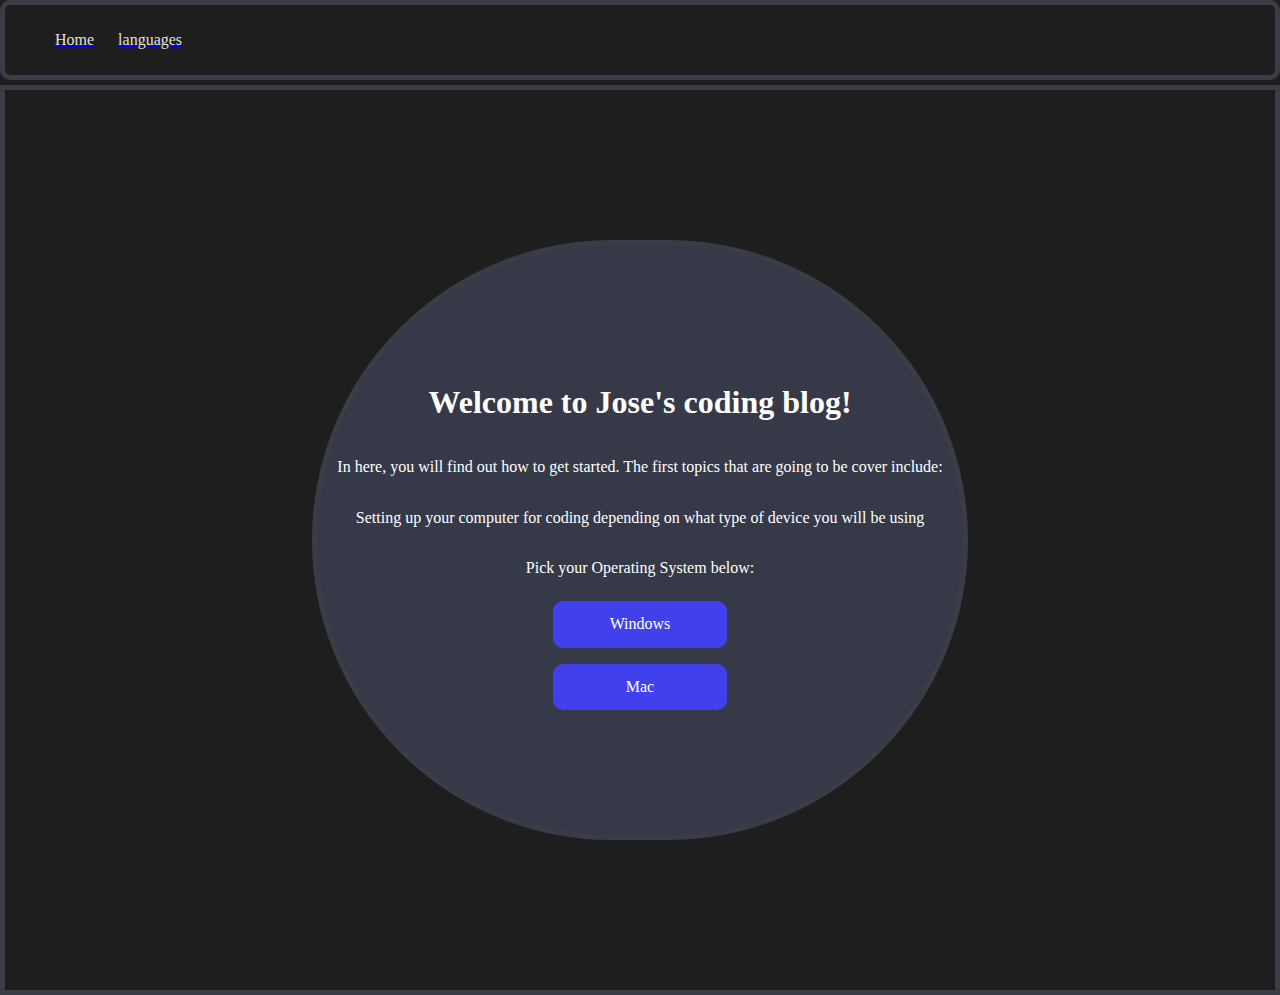
==== index.html @ ca6b34f6 "Added a lot of styling and made Navbar that is applied on every page" ====
<!DOCTYPE html>
<html lang="en">
<head>
    <meta charset="UTF-8">
    <meta name="viewport" content="width=device-width, initial-scale=1.0">
    <title>Tech Blog</title>
    <link rel="stylesheet" href="./assets/css/normalize.css">
    <link rel="stylesheet" href="./assets/css/style.css">
    <link rel="stylesheet" href="./assets/css/index.css">
</head>
<body>
    <nav></nav>
    <div id="main">
    <div id="circle">
        <h1>Welcome to Jose's coding blog!</h1>
        <p>
          In here, you will find out how to get started. The first topics that are
          going to be cover include:
        </p>
        <p>
          Setting up your computer for coding depending on what type of device you
          will be using
        </p>
        <p>Pick your Operating System below:</p>
        <section>
            <a href=""></a>
          <a href="./assets/pages/setup/windows.html"><button class="windows">Windows</button></a>
          <a href="./assets/pages/setup/mac.html"><button class="mac">Mac</button></a>
        </section>
      </div>
    </div>
    <script src="./assets/js/script.js"></script>
</body>
</html>
---- assets/css/style.css ----
:root {
    --active-tab-color: #00ADB5; /* Teal color */
    --highlighted-color: #FFD369; /* Soft yellow */
    --background-color: #1E1E1E; /* Dark theme background */
    --text-color: #E0E0E0; /* Light gray text */
    --border-color: #393E46; /* Mid-gray for borders */
}


nav {
    display: flex;
    justify-content: start;
    border: solid 5px var(--border-color);
    border-radius: 10px;
    margin-bottom: 5px;
    
    a{
        display: inline-flex;
    }
    
    li{
        color: var(--text-color);
        list-style-type: none;
        padding: 10px;
    }
    
    li:hover{
        background-color: var(--highlighted-color);
        color: black;
        border-radius: 20px;
        font-weight: bold;
    }
}

body {
    background-color: var(--background-color);
}
---- assets/css/index.css ----
:root {
    --active-tab-color: #00ADB5; /* Teal color */
    --highlighted-color: #FFD369; /* Soft yellow */
    --background-color: #1E1E1E; /* Dark theme background */
    --text-color: #E0E0E0; /* Light gray text */
    --border-color: #393E46; /* Mid-gray for borders */
}

#main {
    margin: 0;
    padding: 0;
    background-color: var(--background-color);
    border: solid 5px var(--border-color);
    height: 100vh;
    overflow: hidden;
    display: flex;
    flex-direction: column;
    justify-content: center;
    align-items: center;
}

#circle {
    padding: 20px;
    background-color: rgba(145, 164, 240, 0.199);
    margin: 150px auto 150px auto;
    border: 5px solid var(--border-color);
    border-radius: 320px;
    flex: 1;
    display: flex;
    justify-content: center;
    flex-direction: column;
    align-items: center;
    height: 200px;
}

h1 {
    text-align: center;
    color: white;
}

p {
    text-align: center;
    color: white;
}

section {
    text-align: center;
    color: white;
}

section button {
    border-radius: 10px;
    background-color: rgba(66, 66, 237, 0.99);
    color: white;
    padding: 14px 20px;
    margin: 8px 0;
    border: none;
    cursor: pointer;
    width: 100%;
}

section button:hover {
    background-color: var(--highlighted-color);
}
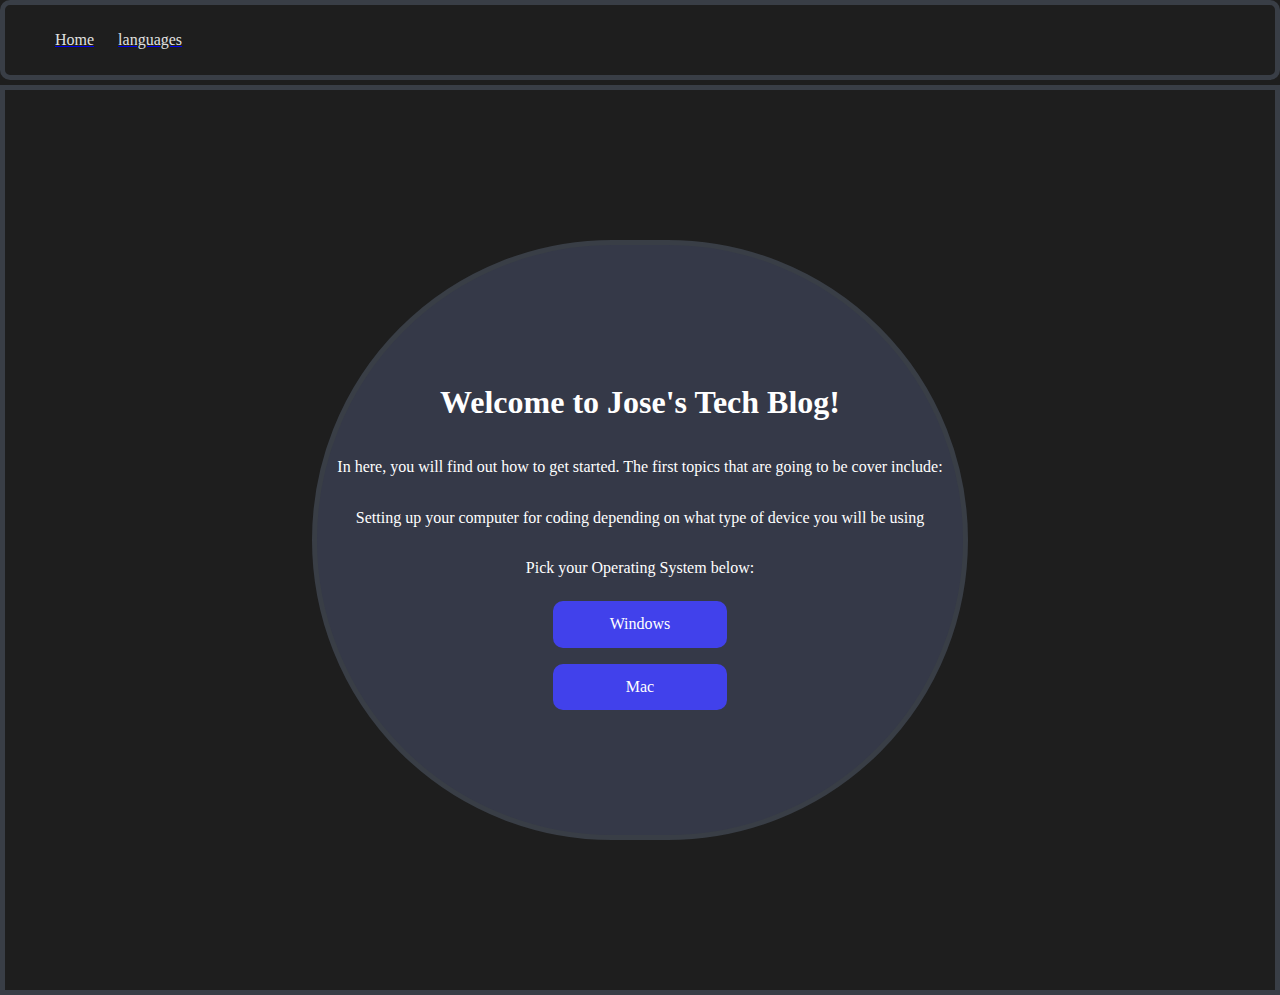
==== commit f3b2caeb: "replaced readme picture" ====
--- a/index.html
+++ b/index.html
@@ -12,7 +12,7 @@
     <nav></nav>
     <div id="main">
     <div id="circle">
-        <h1>Welcome to Jose's coding blog!</h1>
+        <h1>Welcome to Jose's Tech Blog!</h1>
         <p>
           In here, you will find out how to get started. The first topics that are
           going to be cover include:
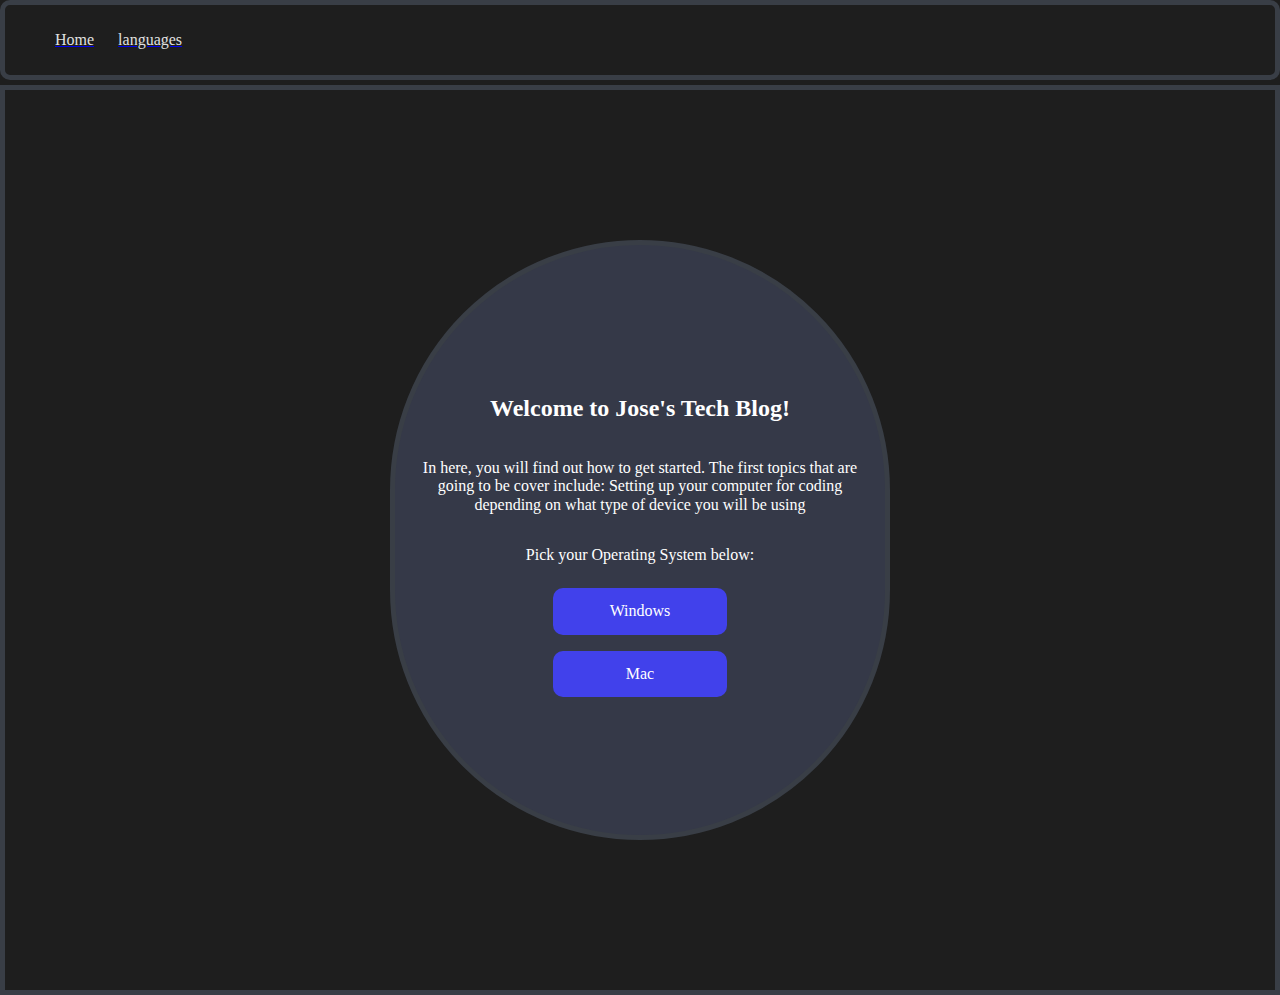
==== commit 0a5a3978: "Managed cross browser compatability" ====
--- a/index.html
+++ b/index.html
@@ -1,34 +1,39 @@
 <!DOCTYPE html>
 <html lang="en">
-<head>
-    <meta charset="UTF-8">
-    <meta name="viewport" content="width=device-width, initial-scale=1.0">
+  <head>
+    <meta charset="UTF-8" />
+    <meta name="viewport" content="width=device-width, initial-scale=1.0" />
     <title>Tech Blog</title>
-    <link rel="stylesheet" href="./assets/css/normalize.css">
-    <link rel="stylesheet" href="./assets/css/style.css">
-    <link rel="stylesheet" href="./assets/css/index.css">
-</head>
-<body>
+    <link rel="stylesheet" href="./assets/css/css reset/normalize.css" />
+    <link rel="stylesheet" href="./assets/css/style.css" />
+    <link rel="stylesheet" href="./assets/css/chrome/index.css" />
+    <link rel="stylesheet" href="./assets/css/safari/index.css" />
+  </head>
+  <body>
     <nav></nav>
-    <div id="main">
-    <div id="circle">
-        <h1>Welcome to Jose's Tech Blog!</h1>
+
+    <div id="main" class="chrome-browser safari-browser">
+      <div id="circle">
+        <h2>Welcome to Jose's Tech Blog!</h2>
         <p>
-          In here, you will find out how to get started. The first topics that are
-          going to be cover include:
-        </p>
-        <p>
-          Setting up your computer for coding depending on what type of device you
-          will be using
+          In here, you will find out how to get started. The first topics that
+          are going to be cover include: Setting up your computer for coding
+          depending on what type of device you will be using
         </p>
         <p>Pick your Operating System below:</p>
         <section>
-            <a href=""></a>
-          <a href="./assets/pages/setup/windows.html"><button class="windows">Windows</button></a>
-          <a href="./assets/pages/setup/mac.html"><button class="mac">Mac</button></a>
+          <a href=""></a>
+          <a href="./assets/pages/setup/windows.html"
+            ><button class="windows">Windows</button></a
+          >
+          <a href="./assets/pages/setup/mac.html"
+            ><button class="mac">Mac</button></a
+          >
         </section>
       </div>
     </div>
+
     <script src="./assets/js/script.js"></script>
-</body>
-</html>+    <script src="./assets/js/normalize.js"></script>
+  </body>
+</html>
--- a/assets/css/style.css
+++ b/assets/css/style.css
@@ -1,37 +1,36 @@
 :root {
-    --active-tab-color: #00ADB5; /* Teal color */
-    --highlighted-color: #FFD369; /* Soft yellow */
-    --background-color: #1E1E1E; /* Dark theme background */
-    --text-color: #E0E0E0; /* Light gray text */
-    --border-color: #393E46; /* Mid-gray for borders */
+  --active-tab-color: #00adb5; /* Teal color */
+  --highlighted-color: #ffd369; /* Soft yellow */
+  --background-color: #1e1e1e; /* Dark theme background */
+  --text-color: #e0e0e0; /* Light gray text */
+  --border-color: #393e46; /* Mid-gray for borders */
 }
 
+nav {
+  display: flex;
+  justify-content: start;
+  border: solid 5px var(--border-color);
+  border-radius: 10px;
+  margin-bottom: 5px;
 
-nav {
-    display: flex;
-    justify-content: start;
-    border: solid 5px var(--border-color);
-    border-radius: 10px;
-    margin-bottom: 5px;
-    
-    a{
-        display: inline-flex;
-    }
-    
-    li{
-        color: var(--text-color);
-        list-style-type: none;
-        padding: 10px;
-    }
-    
-    li:hover{
-        background-color: var(--highlighted-color);
-        color: black;
-        border-radius: 20px;
-        font-weight: bold;
-    }
+  a {
+    display: inline-flex;
+  }
+
+  li {
+    color: var(--text-color);
+    list-style-type: none;
+    padding: 10px;
+  }
+
+  li:hover {
+    background-color: var(--highlighted-color);
+    color: black;
+    border-radius: 20px;
+    font-weight: bold;
+  }
 }
 
 body {
-    background-color: var(--background-color);
+  background-color: var(--background-color);
 }--- a/assets/css/chrome/index.css
+++ b/assets/css/chrome/index.css
@@ -0,0 +1,73 @@
+:root {
+  --active-tab-color: #00adb5; /* Teal color */
+  --highlighted-color: #ffd369; /* Soft yellow */
+  --background-color: #1e1e1e; /* Dark theme background */
+  --text-color: #e0e0e0; /* Light gray text */
+  --border-color: #393e46; /* Mid-gray for borders */
+}
+
+.chrome-browser {
+  #main {
+    margin: 0;
+    padding: 0;
+    background-color: var(--background-color);
+    border: solid 5px var(--border-color);
+    height: 100vh;
+    overflow: hidden;
+    display: flex;
+    flex-direction: column;
+    justify-content: center;
+    align-items: center;
+  }
+
+  #circle {
+    padding: 20px;
+    background-color: rgba(145, 164, 240, 0.199);
+    margin: 150px auto 150px auto;
+    border: 5px solid var(--border-color);
+    border-radius: 320px;
+    flex: 1;
+    display: flex;
+    justify-content: center;
+    flex-direction: column;
+    align-items: center;
+    height: auto;
+    max-width: 450px;
+    flex-wrap: wrap;
+
+    @media (max-width: 700px) {
+      max-height: 360px;
+      max-width: 360px;
+    }
+  }
+
+  h2 {
+    text-align: center;
+    color: white;
+  }
+
+  p {
+    text-align: center;
+    color: white;
+  }
+
+  section {
+    text-align: center;
+    color: white;
+  }
+
+  section button {
+    border-radius: 10px;
+    background-color: rgba(66, 66, 237, 0.99);
+    color: white;
+    padding: 14px 20px;
+    margin: 8px 0;
+    border: none;
+    cursor: pointer;
+    width: 100%;
+  }
+
+  section button:hover {
+    background-color: var(--highlighted-color);
+  }
+}
--- a/assets/css/safari/index.css
+++ b/assets/css/safari/index.css
@@ -0,0 +1,79 @@
+
+
+:root {
+  --active-tab-color: #00adb5; /* Teal color */
+  --highlighted-color: #ffd369; /* Soft yellow */
+  --background-color: #1e1e1e; /* Dark theme background */
+  --text-color: #e0e0e0; /* Light gray text */
+  --border-color: #393e46; /* Mid-gray for borders */
+}
+
+/* Styles for Safari */
+.safari-browser {
+  
+  .chrome-browser {
+    #main {
+      margin: 0;
+      padding: 0;
+      background-color: var(--background-color);
+      border: solid 5px var(--border-color);
+      height: 100vh;
+      overflow: hidden;
+      display: flex;
+      flex-direction: column;
+      justify-content: center;
+      align-items: center;
+    }
+  
+    #circle {
+      padding: 20px;
+      background-color: rgba(145, 164, 240, 0.199);
+      margin: 150px auto 150px auto;
+      border: 5px solid var(--border-color);
+      border-radius: 320px;
+      flex: 1;
+      display: flex;
+      justify-content: center;
+      flex-direction: column;
+      align-items: center;
+      height: 400px;
+      max-width: 400px;
+      flex-wrap: wrap;
+  
+      @media (max-width: 700px) {
+        max-height: 360px;
+        max-width: 360px;
+      }
+    }
+  
+    h2 {
+      text-align: center;
+      color: white;
+    }
+  
+    p {
+      text-align: center;
+      color: white;
+    }
+  
+    section {
+      text-align: center;
+      color: white;
+    }
+  
+    section button {
+      border-radius: 10px;
+      background-color: rgba(66, 66, 237, 0.99);
+      color: white;
+      padding: 14px 20px;
+      margin: 8px 0;
+      border: none;
+      cursor: pointer;
+      width: 100%;
+    }
+  
+    section button:hover {
+      background-color: var(--highlighted-color);
+    }
+  }  
+}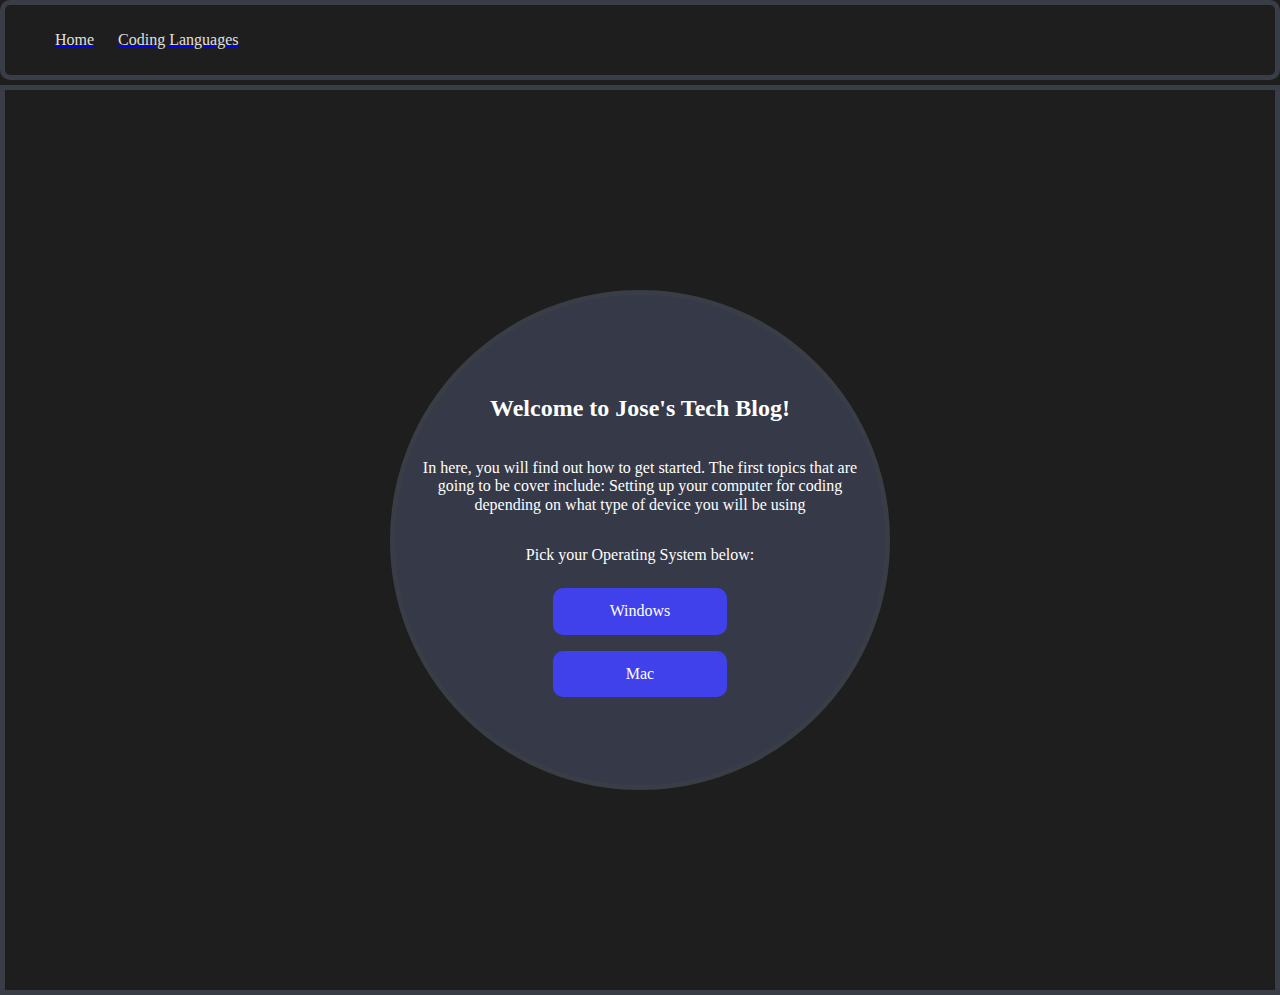
==== commit a72964f0: "Fixed the pages so that it can be publish" ====
--- a/index.html
+++ b/index.html
@@ -6,8 +6,8 @@
     <title>Tech Blog</title>
     <link rel="stylesheet" href="./assets/css/css reset/normalize.css" />
     <link rel="stylesheet" href="./assets/css/style.css" />
-    <link rel="stylesheet" href="./assets/css/chrome/index.css" />
-    <link rel="stylesheet" href="./assets/css/safari/index.css" />
+    <link rel="stylesheet" href="./assets/css/chrome/chrome.css" />
+    <link rel="stylesheet" href="./assets/css/safari/safari.css" />
   </head>
   <body>
     <nav></nav>
@@ -23,10 +23,10 @@
         <p>Pick your Operating System below:</p>
         <section>
           <a href=""></a>
-          <a href="./assets/pages/setup/windows.html"
+          <a href="./assets/pages/windows/index.html"
             ><button class="windows">Windows</button></a
           >
-          <a href="./assets/pages/setup/mac.html"
+          <a href="./assets/pages/mac/index.html"
             ><button class="mac">Mac</button></a
           >
         </section>
--- a/assets/css/chrome/chrome.css
+++ b/assets/css/chrome/chrome.css
@@ -0,0 +1,74 @@
+:root {
+  --active-tab-color: #00adb5; /* Teal color */
+  --highlighted-color: #ffd369; /* Soft yellow */
+  --background-color: #1e1e1e; /* Dark theme background */
+  --text-color: #e0e0e0; /* Light gray text */
+  --border-color: #393e46; /* Mid-gray for borders */
+}
+
+.chrome-browser {
+  #main {
+    margin: 0;
+    padding: 0;
+    background-color: var(--background-color);
+    border: solid 5px var(--border-color);
+    height: 100vh;
+    overflow: hidden;
+    display: flex;
+    flex-direction: column;
+    justify-content: center;
+    align-items: center;
+  }
+
+  #circle {
+    padding: 20px;
+    background-color: rgba(145, 164, 240, 0.199);
+    margin: 150px auto 150px auto;
+    border: 5px solid var(--border-color);
+    border-radius: 320px;
+    flex: 1;
+    display: flex;
+    justify-content: center;
+    flex-direction: column;
+    align-items: center;
+    height: auto;
+    max-width: 450px;
+    max-height: 450px;
+    flex-wrap: wrap;
+
+    @media (max-width: 700px) {
+      max-height: 360px;
+      max-width: 360px;
+    }
+  }
+
+  h2 {
+    text-align: center;
+    color: white;
+  }
+
+  p {
+    text-align: center;
+    color: white;
+  }
+
+  section {
+    text-align: center;
+    color: white;
+  }
+
+  section button {
+    border-radius: 10px;
+    background-color: rgba(66, 66, 237, 0.99);
+    color: white;
+    padding: 14px 20px;
+    margin: 8px 0;
+    border: none;
+    cursor: pointer;
+    width: 100%;
+  }
+
+  section button:hover {
+    background-color: var(--highlighted-color);
+  }
+}
--- a/assets/css/safari/safari.css
+++ b/assets/css/safari/safari.css
@@ -0,0 +1,79 @@
+
+
+:root {
+  --active-tab-color: #00adb5; /* Teal color */
+  --highlighted-color: #ffd369; /* Soft yellow */
+  --background-color: #1e1e1e; /* Dark theme background */
+  --text-color: #e0e0e0; /* Light gray text */
+  --border-color: #393e46; /* Mid-gray for borders */
+}
+
+/* Styles for Safari */
+.safari-browser {
+  
+  .chrome-browser {
+    #main {
+      margin: 0;
+      padding: 0;
+      background-color: var(--background-color);
+      border: solid 5px var(--border-color);
+      height: 100vh;
+      overflow: hidden;
+      display: flex;
+      flex-direction: column;
+      justify-content: center;
+      align-items: center;
+    }
+  
+    #circle {
+      padding: 20px;
+      background-color: rgba(145, 164, 240, 0.199);
+      margin: 150px auto 150px auto;
+      border: 5px solid var(--border-color);
+      border-radius: 320px;
+      flex: 1;
+      display: flex;
+      justify-content: center;
+      flex-direction: column;
+      align-items: center;
+      height: 400px;
+      max-width: 400px;
+      flex-wrap: wrap;
+  
+      @media (max-width: 700px) {
+        max-height: 360px;
+        max-width: 360px;
+      }
+    }
+  
+    h2 {
+      text-align: center;
+      color: white;
+    }
+  
+    p {
+      text-align: center;
+      color: white;
+    }
+  
+    section {
+      text-align: center;
+      color: white;
+    }
+  
+    section button {
+      border-radius: 10px;
+      background-color: rgba(66, 66, 237, 0.99);
+      color: white;
+      padding: 14px 20px;
+      margin: 8px 0;
+      border: none;
+      cursor: pointer;
+      width: 100%;
+    }
+  
+    section button:hover {
+      background-color: var(--highlighted-color);
+    }
+  }  
+}